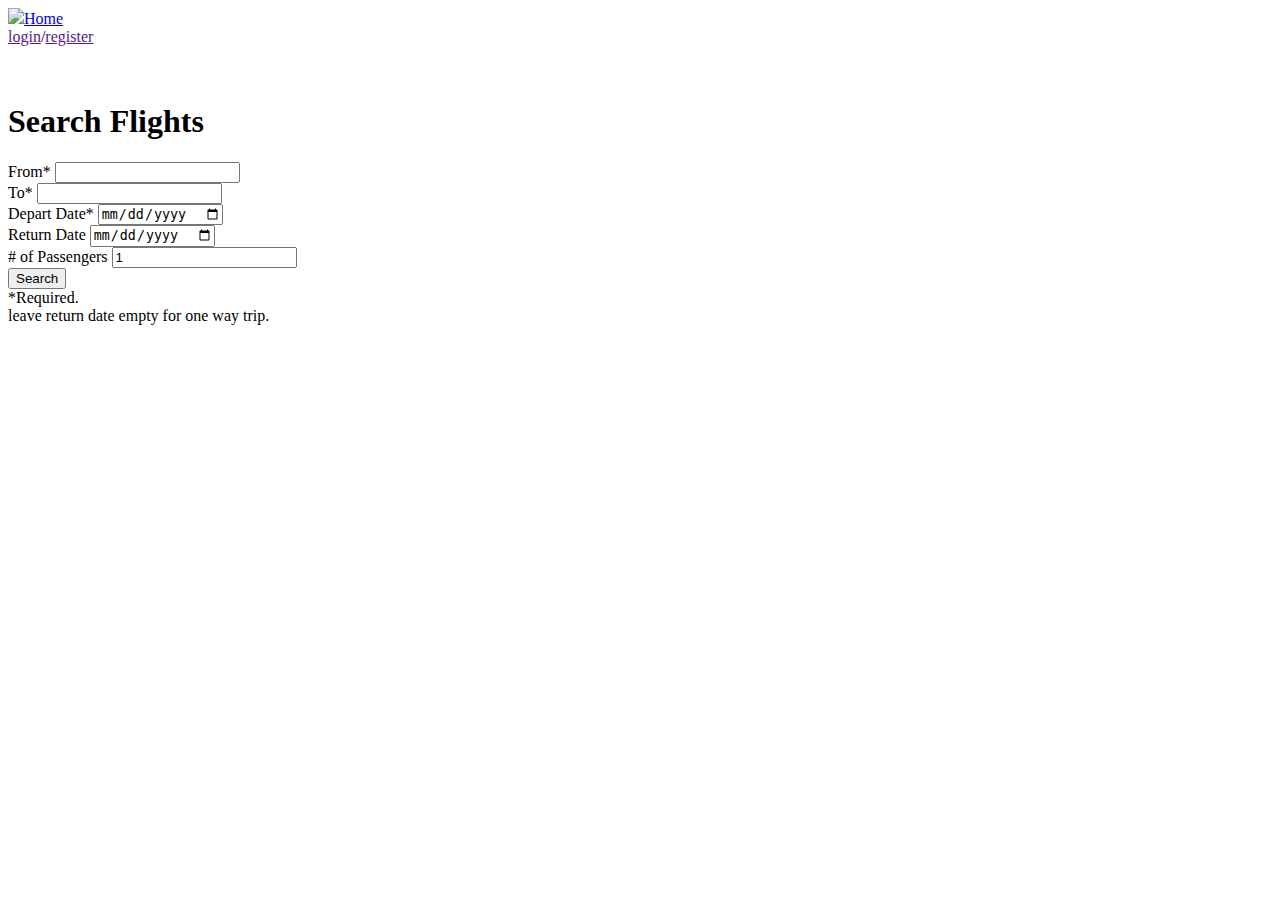
==== index.html @ cda3a54d "updated homepage and crude js" ====
<!DOCTYPE HTML>
<link rel="stylesheet" href="/css/homestyle.css" type="text/css">
<html>
<head>
    <!--include link to javascript here for help email willem-dejong@uiowa.edu-->
    <title>IowaAir</title>
    <link rel="icon" href="/img/lolo.pgn" />
    <link rel="stylesheet" href="/css/homestyle.css" type="text/css">
</head>
<body>
     <div id="hdr">
         <div id="home" >
            <a id="homel" href="localhost"><img id="logo" src="/img/lolo.png" ></img>Home</a>
         </div>
         <div id="log"><a href="">login</a>/<a href="">register</a></div>
     </div>
     <div id="main">
         <br/>
         <br/>
         <div class="que">
             <h1 id="qhead">
                 Search Flights
             </h1>
             <form id="quein" action="/node/flights" method="get">
                 <div id="ports">
                     <div id="orgport">
                        <label for="org">From*</label><a id="err1"></a>
                        <input list="lports"id="org" name="org" form="quein"/>
                     </div>
                     <div id="destport">
                        <label for="dest">To*</label><a id="err2"></a>
                        <input list="lports" id="dest" name="dest" form="quein"/>
                     </div>
                 </div>
                <datalist id="lports">
                    <option value="abc"/>
                    <option value="bcd"/>
                    <option value="cde"/>
                </datalist>
                <div id="dates">
                    <div id="dated">
                        <label for="date">Depart Date*</label>
                        <input type="date" id="date" name="date" form="quein"/>
                    </div>
                    <div id="dated">
                        <label for="date">Return Date</label>
                        <input type="date" id="date" name="date2" form="quein"/>
                    </div>
                </div>
                <div id="passd">
                    <label for="pass"># of Passengers</label>
                    <input type="number" id="pass" name="pass" value=1 min=1 form="quein">
                </div>
                <!--see https://www.formget.com/javascript-submit-form/ for making the javascript client side javascript!-->
                <input type="submit" value="Search" id="but" /><!--for Javascript change this input in the html! make type="button", and add onclick="verifyAndSubmit(this.parentElement)"! verifyAndSubmit should verify that the required feilds are filled and if they are then submit the form, if not change the unfilled fields' labels' text red-->
                <div id="req">*Required.<br/>leave return date empty for one way trip.</div>
             </form>
         </div>
     </div>
</body>

<body>

</body>

</html>
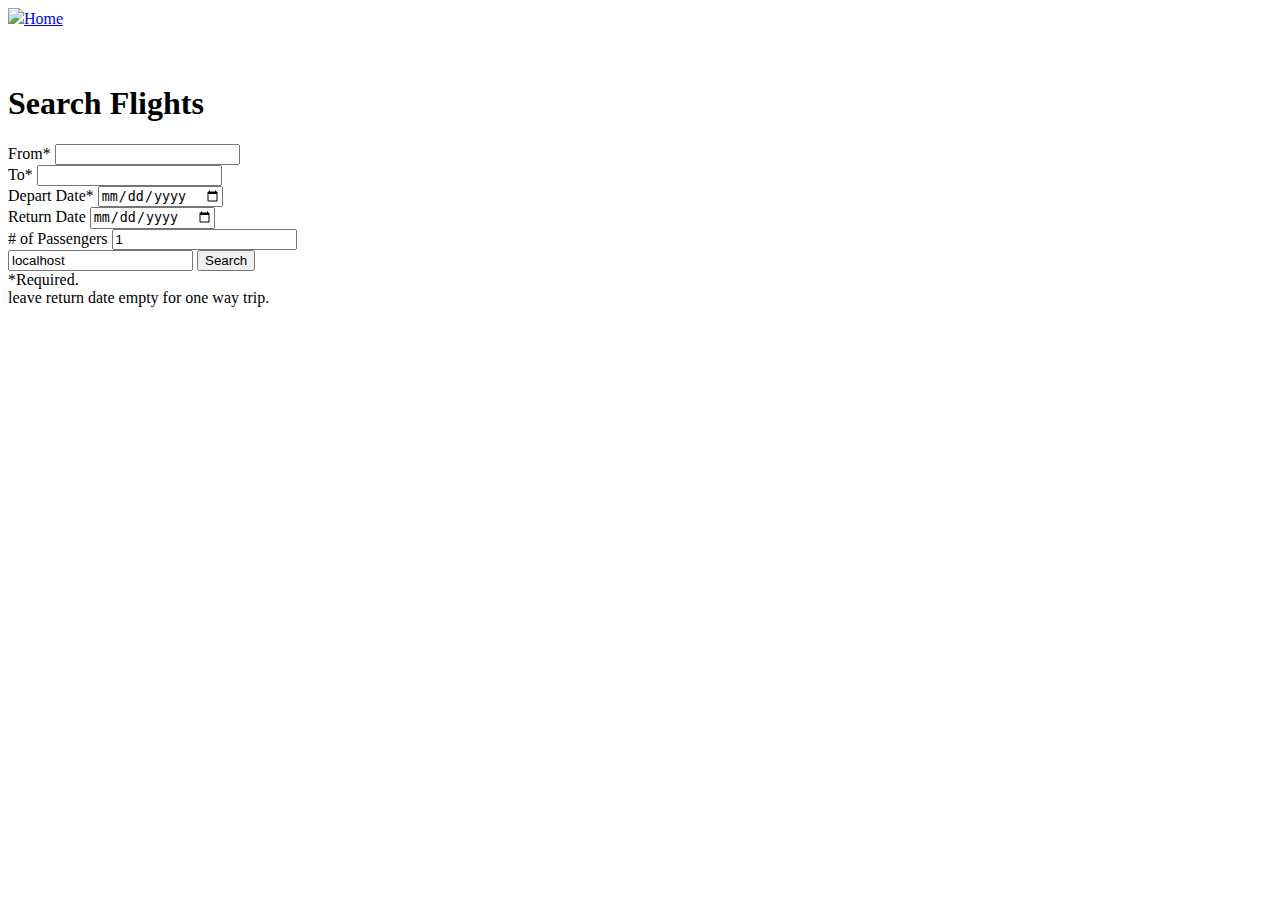
==== commit 7233cd45: "Add files via upload" ====
--- a/index.html
+++ b/index.html
@@ -4,15 +4,17 @@
 <head>
     <!--include link to javascript here for help email willem-dejong@uiowa.edu-->
     <title>IowaAir</title>
-    <link rel="icon" href="/img/lolo.pgn" />
-    <link rel="stylesheet" href="/css/homestyle.css" type="text/css">
+    <link rel="icon" href="img/lolo.png" />
+    <link rel="stylesheet" href="css/homestyle.css" type="text/css"/>
+    <script src="https://ajax.googleapis.com/ajax/libs/jquery/3.1.1/jquery.min.js"></script>
 </head>
 <body>
      <div id="hdr">
          <div id="home" >
-            <a id="homel" href="localhost"><img id="logo" src="/img/lolo.png" ></img>Home</a>
+            <a id="homel" href="/"><img id="logo" src="img/lolo.png" ></img>Home</a>
          </div>
-         <div id="log"><a href="">login</a>/<a href="">register</a></div>
+         <div id="log">
+         </div>
      </div>
      <div id="main">
          <br/>
@@ -21,7 +23,7 @@
              <h1 id="qhead">
                  Search Flights
              </h1>
-             <form id="quein" action="/node/flights" method="get">
+             <form id="quein" action="/result.html" method="get">
                  <div id="ports">
                      <div id="orgport">
                         <label for="org">From*</label><a id="err1"></a>
@@ -33,9 +35,7 @@
                      </div>
                  </div>
                 <datalist id="lports">
-                    <option value="abc"/>
-                    <option value="bcd"/>
-                    <option value="cde"/>
+
                 </datalist>
                 <div id="dates">
                     <div id="dated">
@@ -51,6 +51,7 @@
                     <label for="pass"># of Passengers</label>
                     <input type="number" id="pass" name="pass" value=1 min=1 form="quein">
                 </div>
+                <input type="text" value="localhost" name="last" form="quein" class="hidden"/>
                 <!--see https://www.formget.com/javascript-submit-form/ for making the javascript client side javascript!-->
                 <input type="submit" value="Search" id="but" /><!--for Javascript change this input in the html! make type="button", and add onclick="verifyAndSubmit(this.parentElement)"! verifyAndSubmit should verify that the required feilds are filled and if they are then submit the form, if not change the unfilled fields' labels' text red-->
                 <div id="req">*Required.<br/>leave return date empty for one way trip.</div>
@@ -58,9 +59,94 @@
          </div>
      </div>
 </body>
+<script>
+    $.ajax({url: "/node/getports", success: function(result){
+        var i=0;
+        var ii =result.indexOf(",");
+        if (ii==-1){
+            ii=result.length;
+        }
+        while (i<result.length){
+            var opt=document.createElement("OPTION");
+            opt.value=result.substring(i,ii);
+            document.querySelector("#lports").appendChild(opt);
+            i=ii+1;
+            ii =result.indexOf(",",i);
+            if (ii==-1){
+                ii=result.length;
+            }
+        }
+    }});
 
-<body>
-
-</body>
-
+</script>
+<script>
+    //remove this
+    //document.cookie="IOWAAIRSESSION=1;path=/"
+    function loginreg(){
+        var aa=document.createElement("A");//login  ##########Stuff to do here##########
+        aa.setAttribute("href","fill me in");
+        aa.appendChild(document.createTextNode("login"));
+        document.querySelector("#log").appendChild(aa);
+        document.querySelector("#log").appendChild(document.createTextNode("/"));
+        var aa2=document.createElement("A");//registar  ##########Stuff to do here##########
+        aa2.setAttribute("href","fill me in");
+        aa2.appendChild(document.createTextNode("register"));
+        document.querySelector("#log").appendChild(aa2);
+    }
+    function removewelcome(){
+        var list = document.querySelector("#log");
+        while (list.hasChildNodes()) {
+            list.removeChild(list.firstChild);
+        }
+    }
+    function logout(){
+        var i =document.cookie.search("IOWAAIRSESSION=[A-Za-z0-9]+");
+        var IAses="/node/logout?cookie="+document.cookie.substring(i+15,ii);
+        $.ajax({url:IAses, success: function(result){
+            if(result="success"){
+                removewelcome();
+                loginreg();
+            }
+        }});
+    }
+    var i =document.cookie.search("IOWAAIRSESSION=[A-Za-z0-9]+");
+    if (i==-1){
+        $.ajax({url:"/node/getnewsession", success: function(result){
+            document.cookie=result;
+            console.log(result);
+            console.log(document.cookie);
+            loginreg();
+        }});
+    }
+    else{
+        ii= document.cookie.indexOf(";",i);
+        if (ii==-1){
+            ii=document.cookie.length;
+        }
+        var IAses="/node/autologin?cookie="+document.cookie.substring(i+15,ii);
+        $.ajax({url:IAses, success: function(result){ //result if active session=> sessionid=XXXX;
+            var ai=result.search("idaccount=[A-Za-z0-9]+");
+            if (ai>-1){
+                var ss=document.createTextNode("Welcome Back ");
+                document.querySelector("#log").appendChild(ss);
+                var aa=document.createElement("A");//account ##########Stuff to do here##########
+                aa.setAttribute("href","fill me in");
+                var iii= result.search("fname=")+6;
+                var name=result.substring(iii,result.indexOf(";",iii));
+                var ss2=document.createTextNode(name);
+                aa.appendChild(ss2);
+                document.querySelector("#log").appendChild(aa);
+                document.querySelector("#log").appendChild(document.createTextNode("!/"));
+                var aa2=document.createElement("A");//logout ##########Stuff to do here##########
+                aa2.setAttribute("onclick","logout()");
+                aa2.setAttribute("href","javascript:void(0)");
+                aa2.appendChild(document.createTextNode("logout"));
+                document.querySelector("#log").appendChild(aa2);
+            }
+            else{
+                loginreg()
+            }
+        }});
+    }
+</script>
 </html>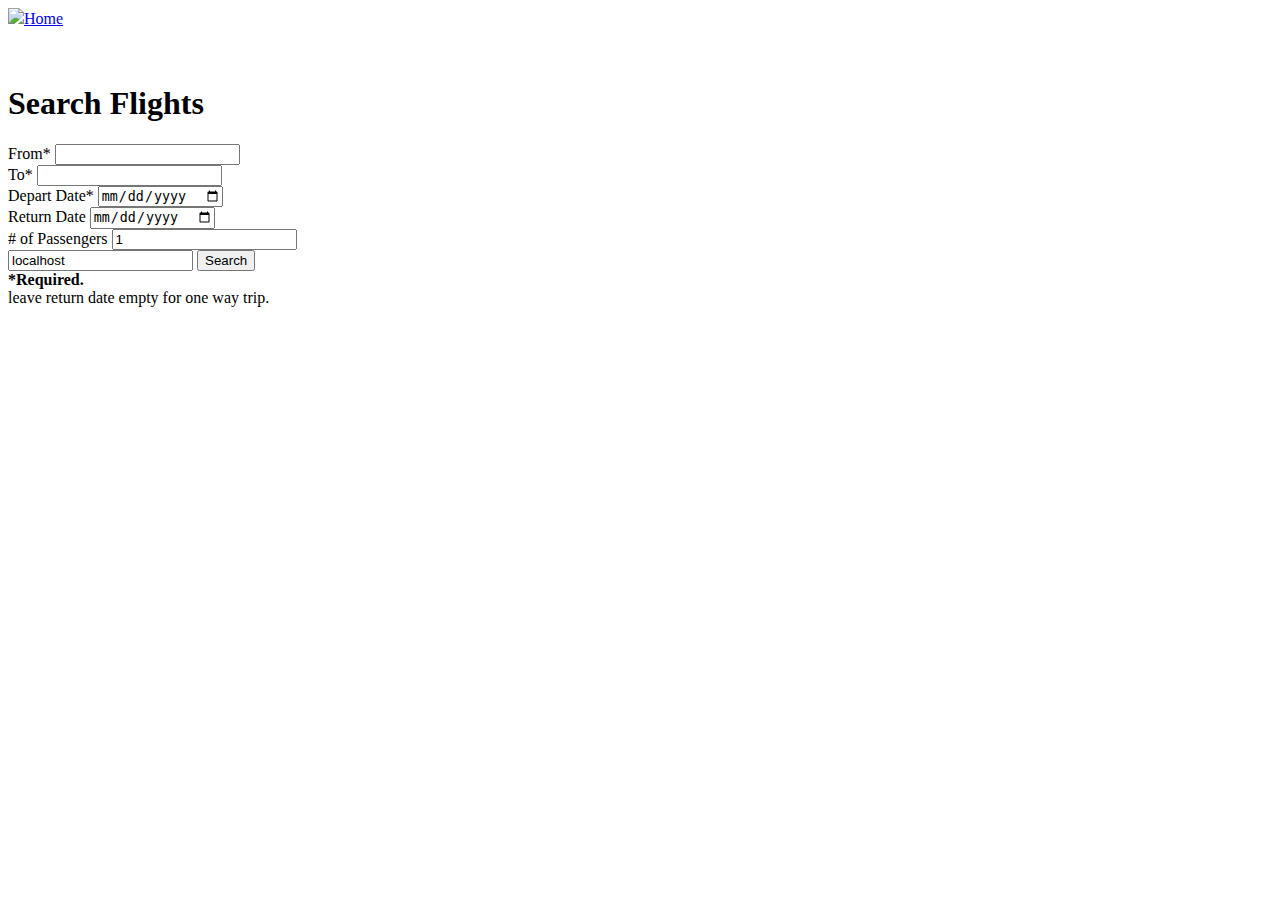
==== commit 5d22ee0f: "Changed Up verifyAndSubmit() function" ====
--- a/index.html
+++ b/index.html
@@ -26,11 +26,11 @@
              <form id="quein" action="/result.html" method="get">
                  <div id="ports">
                      <div id="orgport">
-                        <label for="org">From*</label><a id="err1"></a>
+                        <label for="org" id="err1"> From*
                         <input list="lports"id="org" name="org" form="quein"/>
                      </div>
                      <div id="destport">
-                        <label for="dest">To*</label><a id="err2"></a>
+                        <label for="dest" id="err2"> To*
                         <input list="lports" id="dest" name="dest" form="quein"/>
                      </div>
                  </div>
@@ -39,12 +39,12 @@
                 </datalist>
                 <div id="dates">
                     <div id="dated">
-                        <label for="date">Depart Date*</label>
-                        <input type="date" id="date" name="date" form="quein"/>
+                        <label for="date" id="depart">Depart Date*</label>
+                        <input type="date" id="dateDepart" name="date" form="quein"/>
                     </div>
-                    <div id="dated">
-                        <label for="date">Return Date</label>
-                        <input type="date" id="date" name="date2" form="quein"/>
+                    <div id="dater">
+                        <label for="date" id="arrive">Return Date</label>
+                        <input type="date" id="dateArrive" name="date2" form="quein"/>
                     </div>
                 </div>
                 <div id="passd">
@@ -53,8 +53,8 @@
                 </div>
                 <input type="text" value="localhost" name="last" form="quein" class="hidden"/>
                 <!--see https://www.formget.com/javascript-submit-form/ for making the javascript client side javascript!-->
-                <input type="submit" value="Search" id="but" /><!--for Javascript change this input in the html! make type="button", and add onclick="verifyAndSubmit(this.parentElement)"! verifyAndSubmit should verify that the required feilds are filled and if they are then submit the form, if not change the unfilled fields' labels' text red-->
-                <div id="req">*Required.<br/>leave return date empty for one way trip.</div>
+                <input type="button" onClick="verifyAndSubmit()" value="Search" id="but" /><!--for Javascript change this input in the html! make type="button", and add onclick="verifyAndSubmit(this.parentElement)"! verifyAndSubmit should verify that the required feilds are filled and if they are then submit the form, if not change the unfilled fields' labels' text red-->
+                <div id="req"> <b>*Required. </b> <br/>leave return date empty for one way trip.</div>
              </form>
          </div>
      </div>
@@ -92,6 +92,36 @@
         aa2.setAttribute("href","fill me in");
         aa2.appendChild(document.createTextNode("register"));
         document.querySelector("#log").appendChild(aa2);
+    }
+    function verifyAndSubmit(){            //validate for required fields ##########Don't know where to call this frm -Matt ##########
+    	//alert("here");
+        var org = document.getElementById("org").value;
+        var destination = document.getElementById("dest").value;
+        var departDate = document.getElementById("dateDepart").value;
+        var arriveDate = document.getElementById("dateArrive").value;
+        var failFlag = false;
+        
+        document.getElementById('err1').style.color = "black";
+        document.getElementById('err2').style.color = "black";
+        document.getElementById('depart').style.color = "black";
+
+        if(!org){
+            document.getElementById('err1').style.color = "red";
+            failFlag = true;
+        }
+        if(!destination){
+            document.getElementById('err2').style.color = "red";
+            failFlag = true;
+        }
+        if(!departDate){
+            document.getElementById('depart').style.color = "red";
+            failFlag = true;
+        }
+        if(failFlag){
+        	alert("One or more required fields are empty or incorrect!");
+        }
+        
+            
     }
     function removewelcome(){
         var list = document.querySelector("#log");
@@ -149,4 +179,4 @@
         }});
     }
 </script>
-</html>+</html>
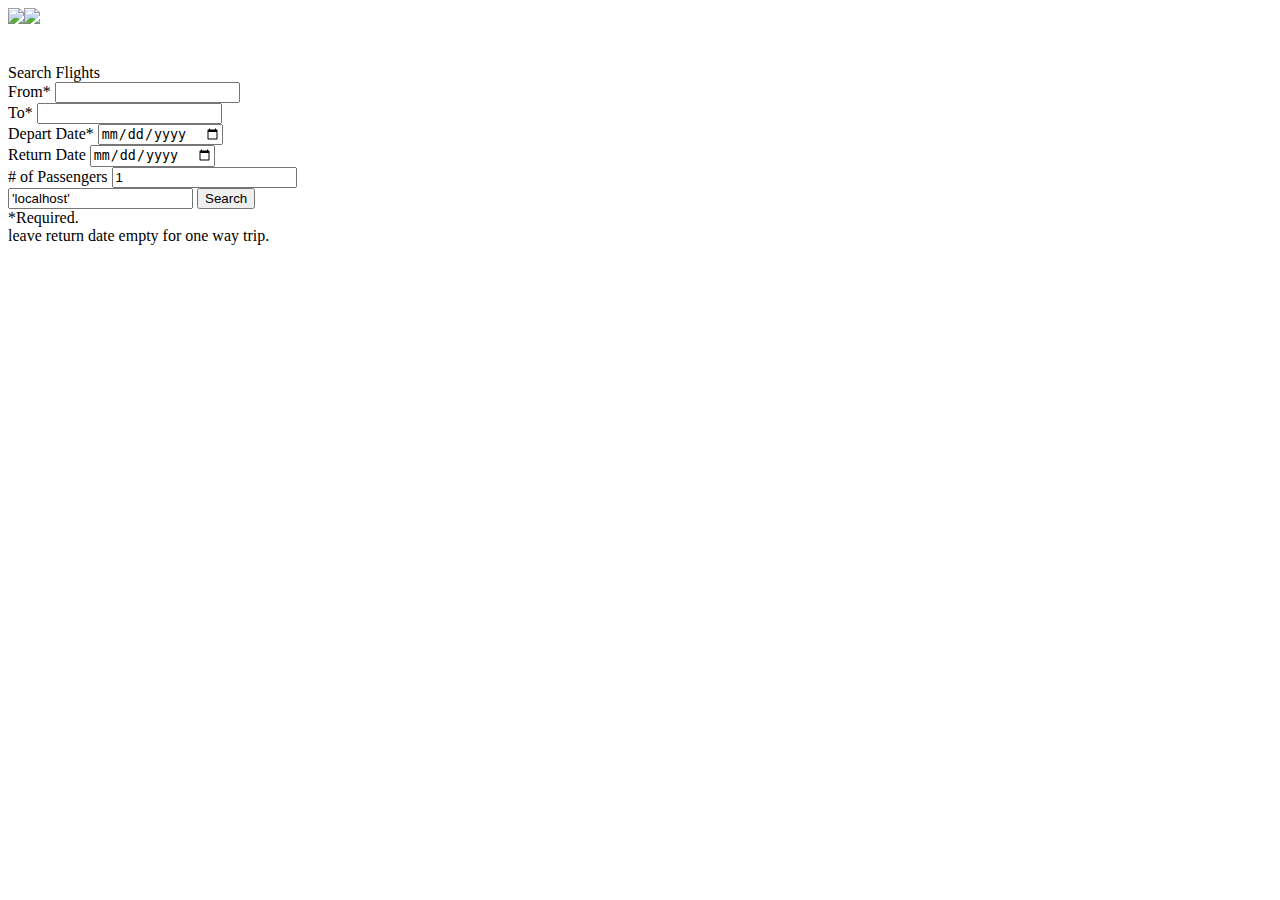
==== commit df9d22d3: "Add files via upload" ====
--- a/index.html
+++ b/index.html
@@ -4,33 +4,37 @@
 <head>
     <!--include link to javascript here for help email willem-dejong@uiowa.edu-->
     <title>IowaAir</title>
-    <link rel="icon" href="img/lolo.png" />
+    <link rel="icon" href="img/Logo1465.png" />
     <link rel="stylesheet" href="css/homestyle.css" type="text/css"/>
+    <link rel="stylesheet" href="css/login.css" type="text/css" />
     <script src="https://ajax.googleapis.com/ajax/libs/jquery/3.1.1/jquery.min.js"></script>
+    <script type="text/javascript" src="/js/md5.js"></script>
+    <script type="text/javascript" src="/js/index.js"></script>
+    <script type="text/javascript" src="/js/logsess.js"></script>
 </head>
 <body>
+
+
      <div id="hdr">
          <div id="home" >
-            <a id="homel" href="/"><img id="logo" src="img/lolo.png" ></img>Home</a>
-         </div>
-         <div id="log">
+            <a id="homel" href="/"><img id="logo" src="img/Logo1465.png" ></img><img id="namelogo" src="img/NameLogo.png"/></a>
          </div>
      </div>
      <div id="main">
          <br/>
          <br/>
          <div class="que">
-             <h1 id="qhead">
+             <div id="qhead">
                  Search Flights
-             </h1>
+             </div>
              <form id="quein" action="/result.html" method="get">
                  <div id="ports">
                      <div id="orgport">
-                        <label for="org" id="err1"> From*
+                        <label for="org">From*</label><a id="err1"></a>
                         <input list="lports"id="org" name="org" form="quein"/>
                      </div>
                      <div id="destport">
-                        <label for="dest" id="err2"> To*
+                        <label for="dest">To*</label><a id="err2"></a>
                         <input list="lports" id="dest" name="dest" form="quein"/>
                      </div>
                  </div>
@@ -38,145 +42,29 @@
 
                 </datalist>
                 <div id="dates">
-                    <div id="dated">
-                        <label for="date" id="depart">Depart Date*</label>
-                        <input type="date" id="dateDepart" name="date" form="quein"/>
+                    <div class="dated">
+                        <label for="date">Depart Date*</label>
+                        <input type="date" id="date" class="date" name="date" form="quein"/>
                     </div>
-                    <div id="dater">
-                        <label for="date" id="arrive">Return Date</label>
-                        <input type="date" id="dateArrive" name="date2" form="quein"/>
+                    <div class="dated">
+                        <label for="date2">Return Date</label>
+                        <input type="date" id="date2" class="date" name="date2" form="quein"/>
                     </div>
                 </div>
                 <div id="passd">
                     <label for="pass"># of Passengers</label>
                     <input type="number" id="pass" name="pass" value=1 min=1 form="quein">
                 </div>
-                <input type="text" value="localhost" name="last" form="quein" class="hidden"/>
+                <input type="text" value="'localhost'" name="last" form="quein" class="hidden"/>
                 <!--see https://www.formget.com/javascript-submit-form/ for making the javascript client side javascript!-->
-                <input type="button" onClick="verifyAndSubmit()" value="Search" id="but" /><!--for Javascript change this input in the html! make type="button", and add onclick="verifyAndSubmit(this.parentElement)"! verifyAndSubmit should verify that the required feilds are filled and if they are then submit the form, if not change the unfilled fields' labels' text red-->
-                <div id="req"> <b>*Required. </b> <br/>leave return date empty for one way trip.</div>
+                <input type="submit" value="Search" id="but" /><!--for Javascript change this input in the html! make type="button", and add onclick="verifyAndSubmit(this.parentElement)"! verifyAndSubmit should verify that the required feilds are filled and if they are then submit the form, if not change the unfilled fields' labels' text red-->
+                <div id="req">*Required.<br/>leave return date empty for one way trip.</div>
              </form>
          </div>
      </div>
 </body>
 <script>
-    $.ajax({url: "/node/getports", success: function(result){
-        var i=0;
-        var ii =result.indexOf(",");
-        if (ii==-1){
-            ii=result.length;
-        }
-        while (i<result.length){
-            var opt=document.createElement("OPTION");
-            opt.value=result.substring(i,ii);
-            document.querySelector("#lports").appendChild(opt);
-            i=ii+1;
-            ii =result.indexOf(",",i);
-            if (ii==-1){
-                ii=result.length;
-            }
-        }
-    }});
-
+    populateports();
+    homesession();
 </script>
-<script>
-    //remove this
-    //document.cookie="IOWAAIRSESSION=1;path=/"
-    function loginreg(){
-        var aa=document.createElement("A");//login  ##########Stuff to do here##########
-        aa.setAttribute("href","fill me in");
-        aa.appendChild(document.createTextNode("login"));
-        document.querySelector("#log").appendChild(aa);
-        document.querySelector("#log").appendChild(document.createTextNode("/"));
-        var aa2=document.createElement("A");//registar  ##########Stuff to do here##########
-        aa2.setAttribute("href","fill me in");
-        aa2.appendChild(document.createTextNode("register"));
-        document.querySelector("#log").appendChild(aa2);
-    }
-    function verifyAndSubmit(){            //validate for required fields ##########Don't know where to call this frm -Matt ##########
-    	//alert("here");
-        var org = document.getElementById("org").value;
-        var destination = document.getElementById("dest").value;
-        var departDate = document.getElementById("dateDepart").value;
-        var arriveDate = document.getElementById("dateArrive").value;
-        var failFlag = false;
-        
-        document.getElementById('err1').style.color = "black";
-        document.getElementById('err2').style.color = "black";
-        document.getElementById('depart').style.color = "black";
-
-        if(!org){
-            document.getElementById('err1').style.color = "red";
-            failFlag = true;
-        }
-        if(!destination){
-            document.getElementById('err2').style.color = "red";
-            failFlag = true;
-        }
-        if(!departDate){
-            document.getElementById('depart').style.color = "red";
-            failFlag = true;
-        }
-        if(failFlag){
-        	alert("One or more required fields are empty or incorrect!");
-        }
-        
-            
-    }
-    function removewelcome(){
-        var list = document.querySelector("#log");
-        while (list.hasChildNodes()) {
-            list.removeChild(list.firstChild);
-        }
-    }
-    function logout(){
-        var i =document.cookie.search("IOWAAIRSESSION=[A-Za-z0-9]+");
-        var IAses="/node/logout?cookie="+document.cookie.substring(i+15,ii);
-        $.ajax({url:IAses, success: function(result){
-            if(result="success"){
-                removewelcome();
-                loginreg();
-            }
-        }});
-    }
-    var i =document.cookie.search("IOWAAIRSESSION=[A-Za-z0-9]+");
-    if (i==-1){
-        $.ajax({url:"/node/getnewsession", success: function(result){
-            document.cookie=result;
-            console.log(result);
-            console.log(document.cookie);
-            loginreg();
-        }});
-    }
-    else{
-        ii= document.cookie.indexOf(";",i);
-        if (ii==-1){
-            ii=document.cookie.length;
-        }
-        var IAses="/node/autologin?cookie="+document.cookie.substring(i+15,ii);
-        $.ajax({url:IAses, success: function(result){ //result if active session=> sessionid=XXXX;
-            var ai=result.search("idaccount=[A-Za-z0-9]+");
-            if (ai>-1){
-                var ss=document.createTextNode("Welcome Back ");
-                document.querySelector("#log").appendChild(ss);
-                var aa=document.createElement("A");//account ##########Stuff to do here##########
-                aa.setAttribute("href","fill me in");
-                var iii= result.search("fname=")+6;
-                var name=result.substring(iii,result.indexOf(";",iii));
-                var ss2=document.createTextNode(name);
-                aa.appendChild(ss2);
-                document.querySelector("#log").appendChild(aa);
-                document.querySelector("#log").appendChild(document.createTextNode("!/"));
-                var aa2=document.createElement("A");//logout ##########Stuff to do here##########
-                aa2.setAttribute("onclick","logout()");
-                aa2.setAttribute("href","javascript:void(0)");
-                aa2.appendChild(document.createTextNode("logout"));
-                document.querySelector("#log").appendChild(aa2);
-            }
-            else{
-                loginreg()
-            }
-        }});
-    }
-</script>
-</html>
+</html>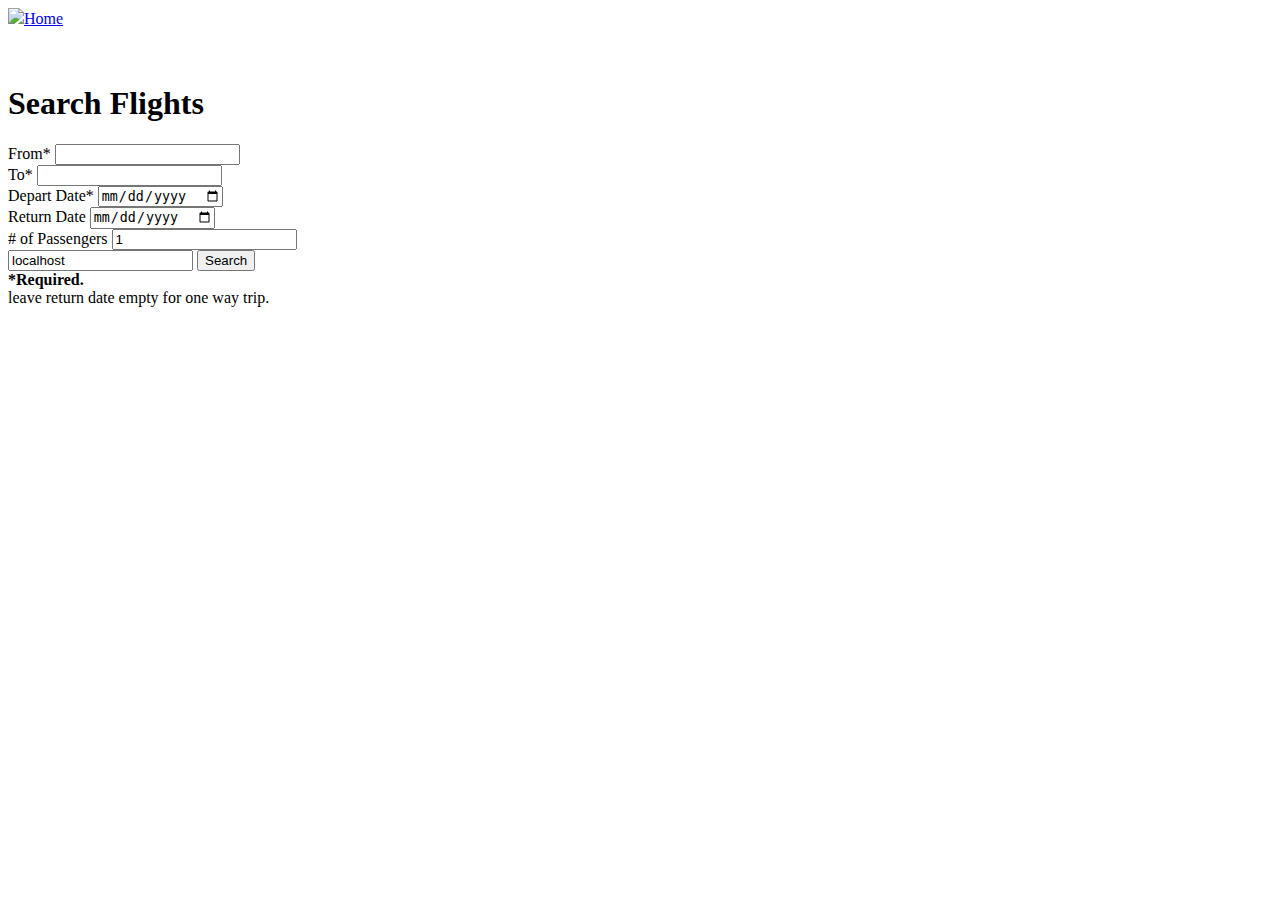
==== commit 79baca0a: "Add files via upload" ====
--- a/index.html
+++ b/index.html
@@ -1,70 +1,204 @@
 <!DOCTYPE HTML>
 <link rel="stylesheet" href="/css/homestyle.css" type="text/css">
 <html>
-<head>
+<head >
     <!--include link to javascript here for help email willem-dejong@uiowa.edu-->
     <title>IowaAir</title>
-    <link rel="icon" href="img/Logo1465.png" />
+    <link rel="icon" href="img/lolo.png" />
     <link rel="stylesheet" href="css/homestyle.css" type="text/css"/>
-    <link rel="stylesheet" href="css/login.css" type="text/css" />
     <script src="https://ajax.googleapis.com/ajax/libs/jquery/3.1.1/jquery.min.js"></script>
-    <script type="text/javascript" src="/js/md5.js"></script>
-    <script type="text/javascript" src="/js/index.js"></script>
-    <script type="text/javascript" src="/js/logsess.js"></script>
 </head>
 <body>
-
-
-     <div id="hdr">
-         <div id="home" >
-            <a id="homel" href="/"><img id="logo" src="img/Logo1465.png" ></img><img id="namelogo" src="img/NameLogo.png"/></a>
-         </div>
-     </div>
-     <div id="main">
-         <br/>
-         <br/>
-         <div class="que">
-             <div id="qhead">
-                 Search Flights
-             </div>
-             <form id="quein" action="/result.html" method="get">
-                 <div id="ports">
-                     <div id="orgport">
-                        <label for="org">From*</label><a id="err1"></a>
-                        <input list="lports"id="org" name="org" form="quein"/>
-                     </div>
-                     <div id="destport">
-                        <label for="dest">To*</label><a id="err2"></a>
-                        <input list="lports" id="dest" name="dest" form="quein"/>
-                     </div>
-                 </div>
-                <datalist id="lports">
-
-                </datalist>
-                <div id="dates">
-                    <div class="dated">
-                        <label for="date">Depart Date*</label>
-                        <input type="date" id="date" class="date" name="date" form="quein"/>
-                    </div>
-                    <div class="dated">
-                        <label for="date2">Return Date</label>
-                        <input type="date" id="date2" class="date" name="date2" form="quein"/>
-                    </div>
-                </div>
-                <div id="passd">
-                    <label for="pass"># of Passengers</label>
-                    <input type="number" id="pass" name="pass" value=1 min=1 form="quein">
-                </div>
-                <input type="text" value="'localhost'" name="last" form="quein" class="hidden"/>
-                <!--see https://www.formget.com/javascript-submit-form/ for making the javascript client side javascript!-->
-                <input type="submit" value="Search" id="but" /><!--for Javascript change this input in the html! make type="button", and add onclick="verifyAndSubmit(this.parentElement)"! verifyAndSubmit should verify that the required feilds are filled and if they are then submit the form, if not change the unfilled fields' labels' text red-->
-                <div id="req">*Required.<br/>leave return date empty for one way trip.</div>
-             </form>
-         </div>
-     </div>
+<div id="hdr">
+    <div id="home" >
+        <a id="homel" href="/"><img id="logo" src="img/lolo.png" ></img>Home</a>
+    </div>
+    <div id="log">
+    </div>
+</div>
+<div id="main">
+    <br/>
+    <br/>
+    <div class="que">
+        <h1 id="qhead">
+            Search Flights
+        </h1>
+        <form id="quein" action="/result.html" method="get">
+            <div id="ports">
+                <div id="orgport">
+                    <label for="org" id="err1"> From*
+                        <input list="lports"id="org" title="Enter in departure location"  name="org" form="quein"/>
+                </div>
+                <div id="destport">
+                    <label for="dest" id="err2"> To*
+                        <input list="lports" id="dest" title="Enter in arrival location" name="dest" form="quein"/>
+                </div>
+            </div>
+            <datalist id="lports">
+
+            </datalist>
+            <div id="dates">
+                <div id="dated">
+                    <label for="date" id="depart">Depart Date*</label>
+                    <input type="date" id="dateDepart" title="Select departure date" name="date" form="quein"/>
+                </div>
+                <div id="dater">
+                    <label for="date" id="arrive">Return Date</label>
+                    <input type="date" id="dateArrive" title="Select return date" name="date2" form="quein"/>
+                </div>
+            </div>
+            <div id="passd">
+                <label for="pass"># of Passengers</label>
+                <input type="number" id="pass" title="Select number of passengers" name="pass" value=1 min=1 form="quein">
+            </div>
+            <input type="text" value="localhost" name="last" form="quein" class="hidden"/>
+            <!--see https://www.formget.com/javascript-submit-form/ for making the javascript client side javascript!-->
+            <input type="button" onClick="verifyAndSubmit()" value="Search" id="but" /><!--for Javascript change this input in the html! make type="button", and add onclick="verifyAndSubmit(this.parentElement)"! verifyAndSubmit should verify that the required feilds are filled and if they are then submit the form, if not change the unfilled fields' labels' text red-->
+            <div id="missReq" style="display: none; color: red"> - One or more required fields are empty or incorrect * </div>
+            <div id="dateErr" style="display: none; color: red"> - Return Date can not be earlier than Depart Date * </div>
+            <div id="req"> <b>*Required. </b> <br/>leave return date empty for one way trip.</div>
+
+        </form>
+    </div>
+</div>
 </body>
 <script>
-    populateports();
-    homesession();
+    $.ajax({url: "/node/getports", success: function(result){
+        var i=0;
+        var ii =result.indexOf(",");
+        if (ii==-1){
+            ii=result.length;
+        }
+        while (i<result.length){
+            var opt=document.createElement("OPTION");
+            opt.value=result.substring(i,ii);
+            document.querySelector("#lports").appendChild(opt);
+            i=ii+1;
+            ii =result.indexOf(",",i);
+            if (ii==-1){
+                ii=result.length;
+            }
+        }
+    }});
+</script>
+<script>
+    //remove this
+    //document.cookie="IOWAAIRSESSION=1;path=/"
+    function loginreg(){
+        var aa=document.createElement("A");//login  ##########Stuff to do here##########
+        aa.setAttribute("href","fill me in");
+        aa.appendChild(document.createTextNode("login"));
+        document.querySelector("#log").appendChild(aa);
+        document.querySelector("#log").appendChild(document.createTextNode("/"));
+        var aa2=document.createElement("A");//registar  ##########Stuff to do here##########
+        aa2.setAttribute("href","fill me in");
+        aa2.appendChild(document.createTextNode("register"));
+        document.querySelector("#log").appendChild(aa2);
+    }
+    function verifyAndSubmit(){            //validate for required fields
+        var org = document.getElementById("org").value;
+        var destination = document.getElementById("dest").value;
+        var departDate = document.getElementById("dateDepart").value;
+        var arriveDate = document.getElementById("dateArrive").value;
+        var requiredFlag = false;
+        //var invalidDate = true;
+
+        var depDate = new Date(departDate);
+        var arrDate = new Date(arriveDate);
+
+        console.log("Departure Date: " + depDate);
+        console.log("Arrival Date: " + arrDate);
+
+        document.getElementById('err1').style.color = "black";
+        document.getElementById('err2').style.color = "black";
+        document.getElementById('depart').style.color = "black";
+        document.getElementById('arrive').style.color = "black";
+        document.getElementById('missReq').style.display = "none";
+        document.getElementById('dateErr').style.display = "none";
+
+        if(!org){
+            document.getElementById('err1').style.color = "red";
+            requiredFlag = true;
+        }
+        if(!destination){
+            document.getElementById('err2').style.color = "red";
+            requiredFlag = true;
+        }
+        if(!departDate){
+            document.getElementById('depart').style.color = "red";
+            requiredFlag = true;
+        }
+        if(requiredFlag){
+            document.getElementById('missReq').style.display = "block";
+        }
+
+        if(!arriveDate){
+            //invalidDate = false;
+            console.log("No arrival date");
+        }
+        else{
+            if(depDate > arrDate){
+                document.getElementById('arrive').style.color = "red";
+                document.getElementById('dateErr').style.display = "block";
+            }
+
+        }
+    }
+
+    function removewelcome(){
+        var list = document.querySelector("#log");
+        while (list.hasChildNodes()) {
+            list.removeChild(list.firstChild);
+        }
+    }
+    function logout(){
+        var i =document.cookie.search("IOWAAIRSESSION=[A-Za-z0-9]+");
+        var IAses="/node/logout?cookie="+document.cookie.substring(i+15,ii);
+        $.ajax({url:IAses, success: function(result){
+            if(result="success"){
+                removewelcome();
+                loginreg();
+            }
+        }});
+    }
+    var i =document.cookie.search("IOWAAIRSESSION=[A-Za-z0-9]+");
+    if (i==-1){
+        $.ajax({url:"/node/getnewsession", success: function(result){
+            document.cookie=result;
+            console.log(result);
+            console.log(document.cookie);
+            loginreg();
+        }});
+    }
+    else{
+        ii= document.cookie.indexOf(";",i);
+        if (ii==-1){
+            ii=document.cookie.length;
+        }
+        var IAses="/node/autologin?cookie="+document.cookie.substring(i+15,ii);
+        $.ajax({url:IAses, success: function(result){ //result if active session=> sessionid=XXXX;
+            var ai=result.search("idaccount=[A-Za-z0-9]+");
+            if (ai>-1){
+                var ss=document.createTextNode("Welcome Back ");
+                document.querySelector("#log").appendChild(ss);
+                var aa=document.createElement("A");//account ##########Stuff to do here##########
+                aa.setAttribute("href","fill me in");
+                var iii= result.search("fname=")+6;
+                var name=result.substring(iii,result.indexOf(";",iii));
+                var ss2=document.createTextNode(name);
+                aa.appendChild(ss2);
+                document.querySelector("#log").appendChild(aa);
+                document.querySelector("#log").appendChild(document.createTextNode("!/"));
+                var aa2=document.createElement("A");//logout ##########Stuff to do here##########
+                aa2.setAttribute("onclick","logout()");
+                aa2.setAttribute("href","javascript:void(0)");
+                aa2.appendChild(document.createTextNode("logout"));
+                document.querySelector("#log").appendChild(aa2);
+            }
+            else{
+                loginreg()
+            }
+        }});
+    }
 </script>
 </html>